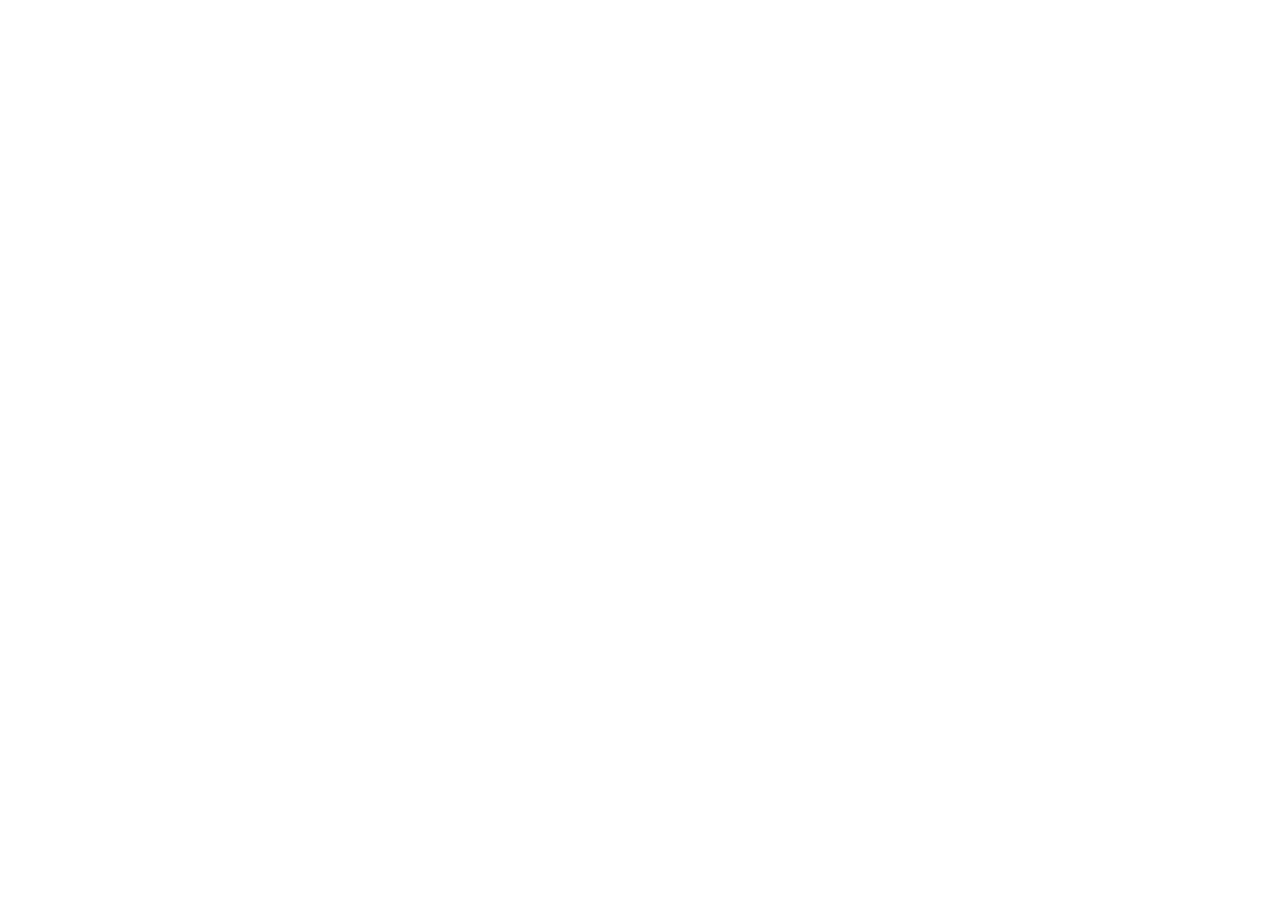
==== Actividad5/index.html @ a58f02ef "Primer commit" ====
<!DOCTYPE html>
<html lang="es">
<head>
    <meta charset="UTF-8">
    <meta name="viewport" content="width=device-width, initial-scale=1.0">
    <link rel="stylesheet" href="styles.css">
    <script src="main.js" defer></script>
    <title>Actividad5</title>
</head>

<body>
    
</body>

</html>
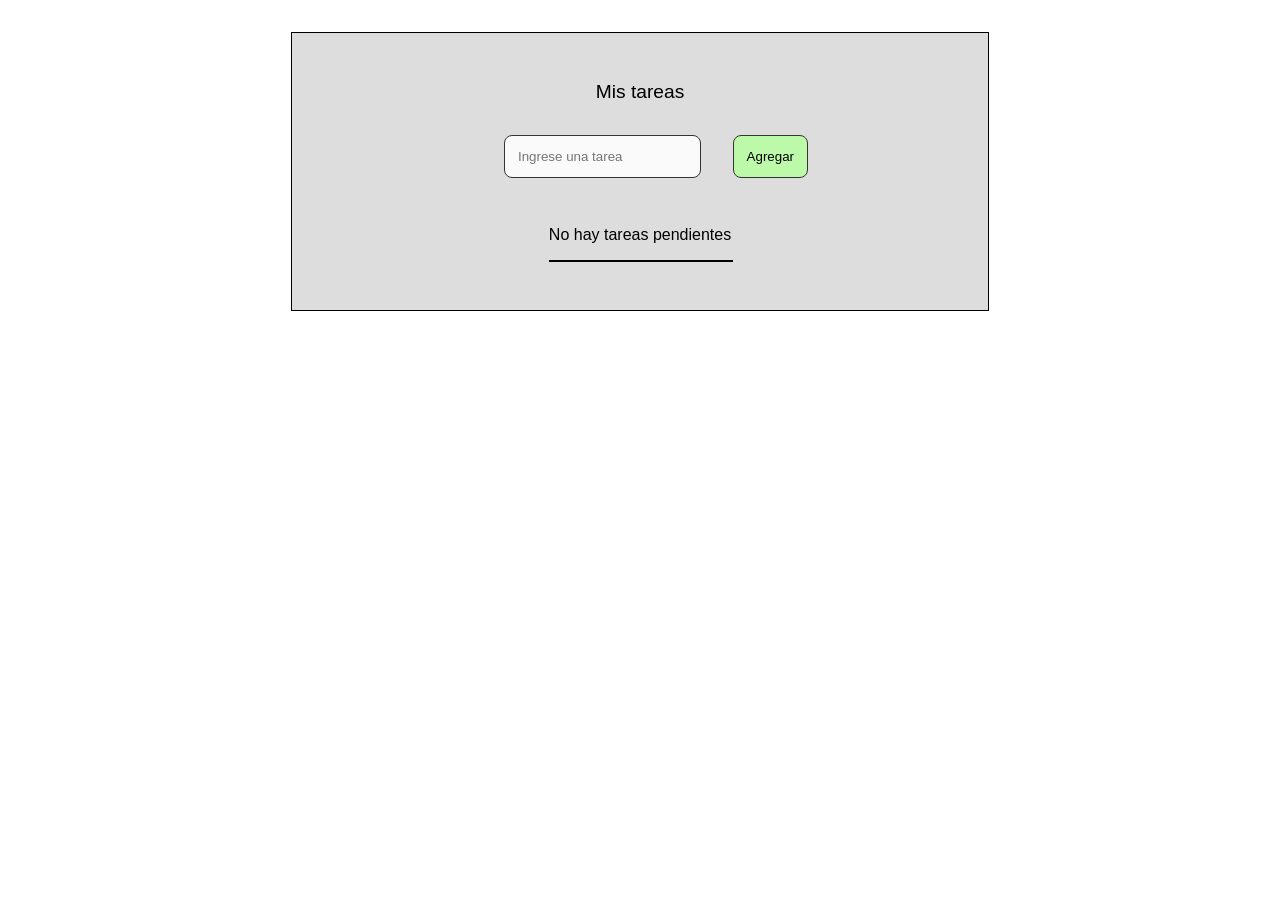
==== commit 17ea0f8a: "Actividad 5" ====
--- a/Actividad5/index.html
+++ b/Actividad5/index.html
@@ -9,6 +9,31 @@
 </head>
 
 <body>
+
+    <main>
+
+        <h1>Mis tareas</h1>
+
+        <form class="formularioTareas" id="formulario-tareas">
+
+            <label for="tarea"></label>
+            <input type="text" name="tarea" id="tarea" placeholder="Ingrese una tarea">
+
+            <button type="submit" id="boton-agregar-tarea">Agregar</button>
+
+        </form>
+
+        <section class="contenedorTareas" id="contenedor-tareas">
+
+            <p id="mensaje-error"></p>
+            <p id="mensaje-vacio">No hay tareas pendientes</p>
+            <ul id="lista-tareas"></ul>
+
+        </section>
+
+        
+
+    </main>
     
 </body>
 
--- a/Actividad5/styles.css
+++ b/Actividad5/styles.css
@@ -0,0 +1,89 @@
+body{
+    font-family: 'Lucida Sans', 'Lucida Sans Regular', 'Lucida Grande', 'Lucida Sans Unicode', Geneva, Verdana, sans-serif;
+    margin: 2rem;
+}
+
+main{
+ 
+    display: flex;
+    flex-direction: column;
+    justify-content: center;
+    align-items: center;
+    gap:2rem;
+    background-color: rgb(221, 221, 221);
+    border: 0.1rem solid black ;
+    padding: 3rem;
+    max-width: 600px;
+    margin: 0 auto;
+}
+
+h1 {
+    font-size: larger;
+    font-weight: lighter;
+    margin: 0;
+}
+
+.formularioTareas{
+
+    display: flex;
+    flex-direction: row;
+    justify-content: center;
+    align-items: center;
+    gap:2rem;
+
+}
+
+input{
+    padding: 0.8rem;
+    border: 1px solid #333;
+    border-radius: 0.5rem;
+    background-color: #fafafa;
+}
+
+button{
+    padding: 0.8rem;
+    border: 1px solid #333;
+    border-radius: 0.5rem;
+    background-color: #bcfaa9;
+}
+
+button:hover{
+    background-color: #5afa29;
+    cursor: pointer;
+}
+
+#lista-tareas{
+    list-style: none;
+    padding: 0;
+    margin: 0;
+    width: 100%;
+    border: 1px solid black;
+}
+
+#lista-tareas li{
+    display: flex;
+    justify-content: space-between;
+    align-items: stretch;
+    padding: 0;
+    border-bottom: 1px solid black;
+}
+
+#lista-tareas li span{
+    padding: 0.5rem 1rem;
+    align-self: center;
+}
+
+
+#lista-tareas button{
+    background-color: transparent;
+    border:none;
+    border-left: 1px solid black;   /* la línea vertical */
+    border-radius: 0;
+    padding: 0.5rem 1.5rem;
+    
+}
+
+#lista-tareas button:hover{
+    background-color: #fdeaea;
+}
+
